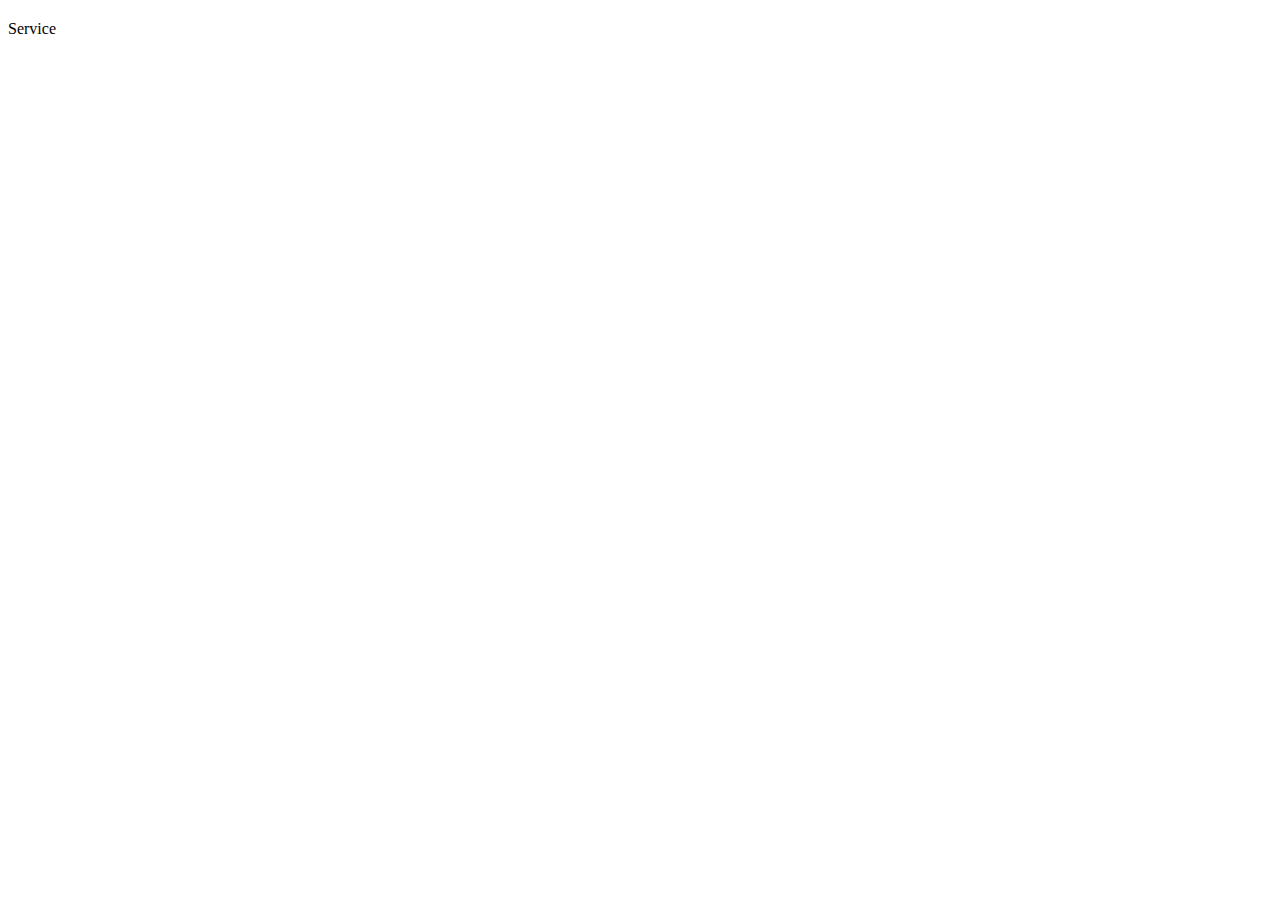
==== src/main/resources/templates/user/index.html @ 3a634a67 "Password match-render to service selection menu completed" ====
<!DOCTYPE html>
<html lang="en" xmlns:th="https://www.thymeleaf.org/">
<head th:replace="fragments :: head"></head>
<body>
<div class="container body-content">
    <h2 th:text="${#strings.capitalizeWords(title)}"></h2>

    <a th:href="@{/}"> Service </a>
</div>


</body>
</html>
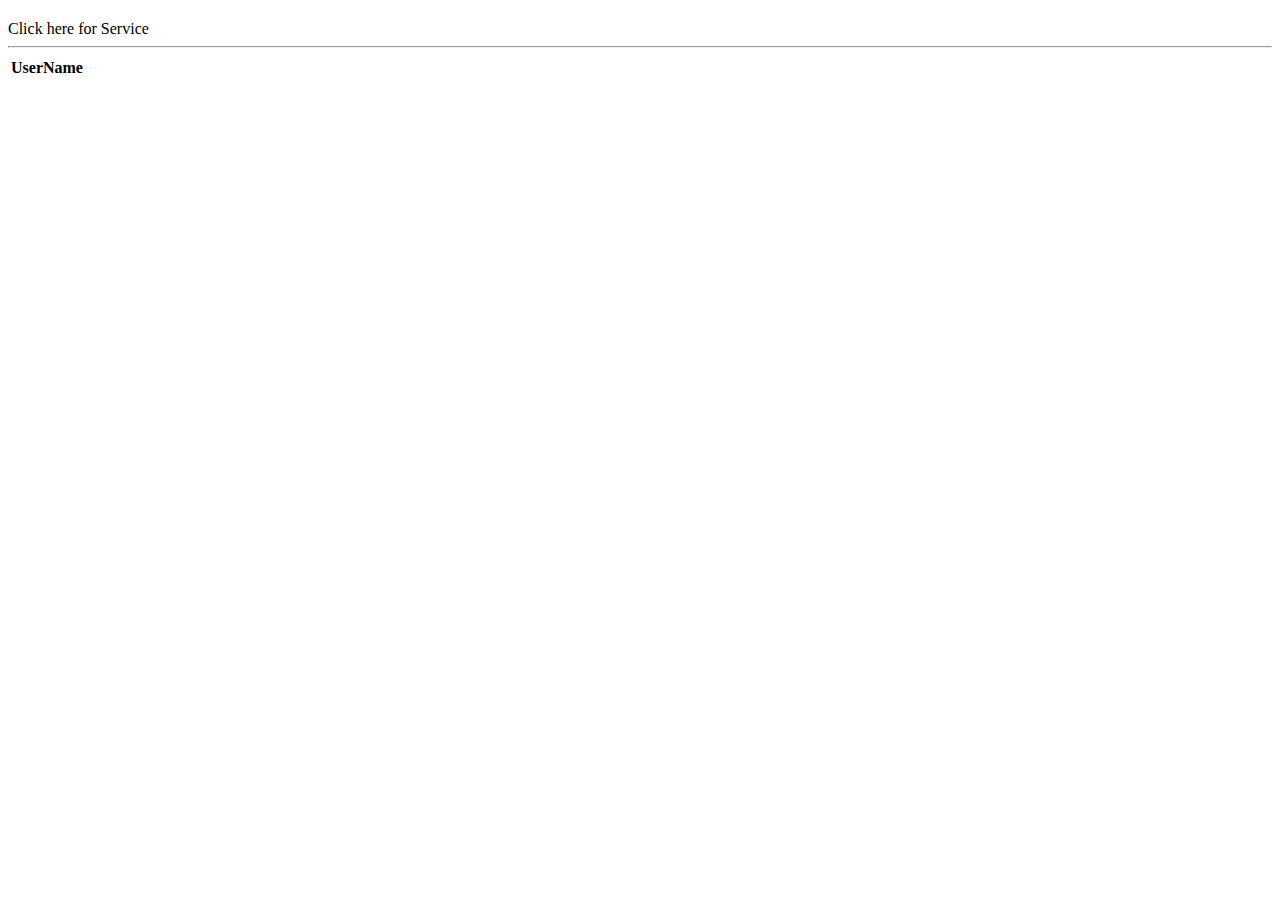
==== commit 40a37f8a: "Password match check completed" ====
--- a/src/main/resources/templates/user/index.html
+++ b/src/main/resources/templates/user/index.html
@@ -4,10 +4,24 @@
 <body>
 <div class="container body-content">
     <h2 th:text="${#strings.capitalizeWords(title)}"></h2>
-
-    <a th:href="@{/}"> Service </a>
+    <a th:href="@{/}"> Click here for Service </a>
 </div>
 
+<hr/>
+<table class="table table-striped">
+    <thead>
+    <tr>
+        <th>UserName</th>
+    </tr>
+    </thead>
+<!--    <tr th:each="item : ${users}">-->
+<!--        <td th:text="${item.username}"></td>-->
+
+<!--        <td>-->
+<!--            <a th:href="@{/user/index/{id}(id=${item.id})}">Details</a>-->
+<!--        </td>-->
+<!--    </tr>-->
+</table>
 
 </body>
 </html>
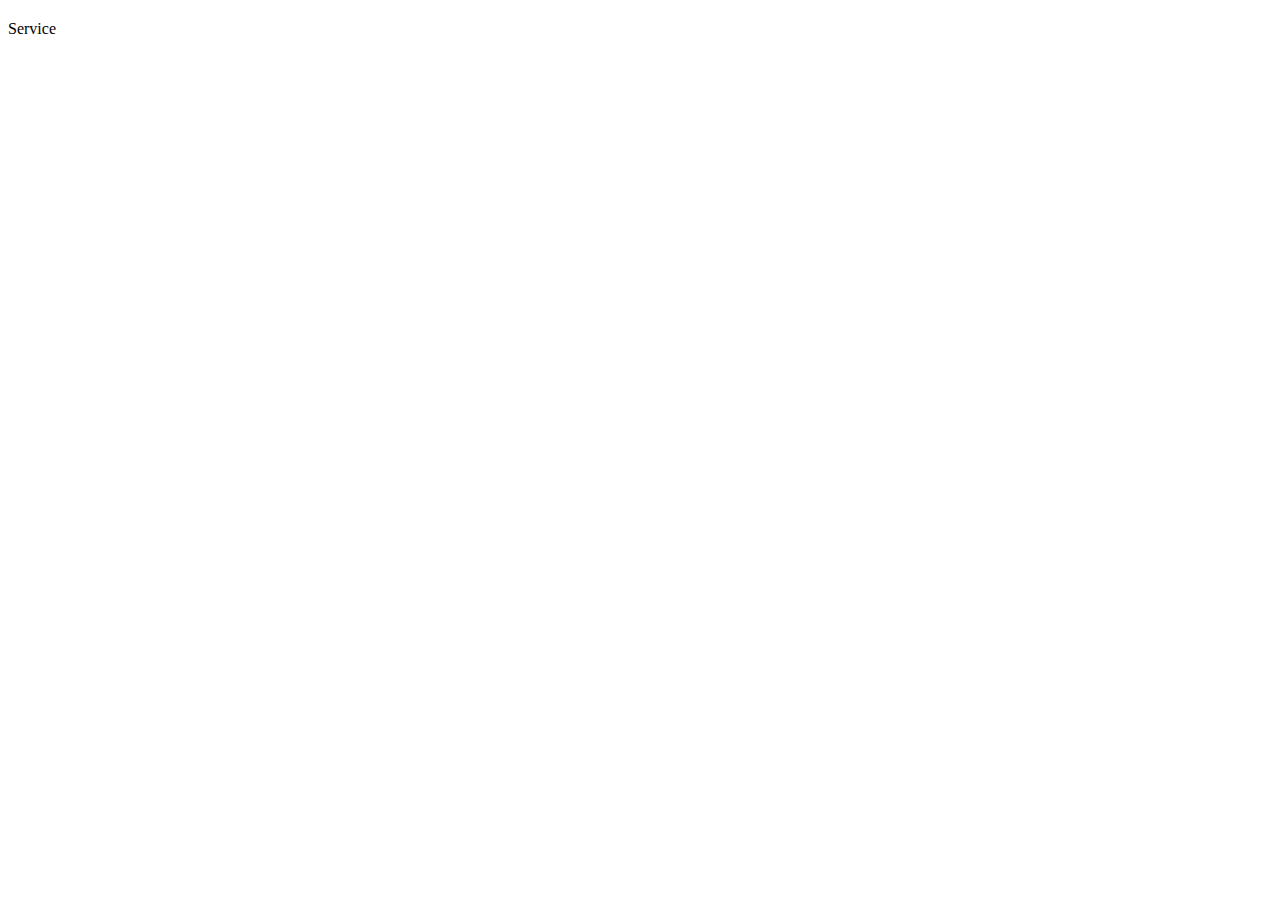
==== commit ccf96219: "Checked Errors" ====
--- a/src/main/resources/templates/user/index.html
+++ b/src/main/resources/templates/user/index.html
@@ -4,24 +4,9 @@
 <body>
 <div class="container body-content">
     <h2 th:text="${#strings.capitalizeWords(title)}"></h2>
-    <a th:href="@{/}"> Click here for Service </a>
+
+    <a th:href="@{/}"> Service </a>
 </div>
-
-<hr/>
-<table class="table table-striped">
-    <thead>
-    <tr>
-        <th>UserName</th>
-    </tr>
-    </thead>
-<!--    <tr th:each="item : ${users}">-->
-<!--        <td th:text="${item.username}"></td>-->
-
-<!--        <td>-->
-<!--            <a th:href="@{/user/index/{id}(id=${item.id})}">Details</a>-->
-<!--        </td>-->
-<!--    </tr>-->
-</table>
 
 </body>
 </html>
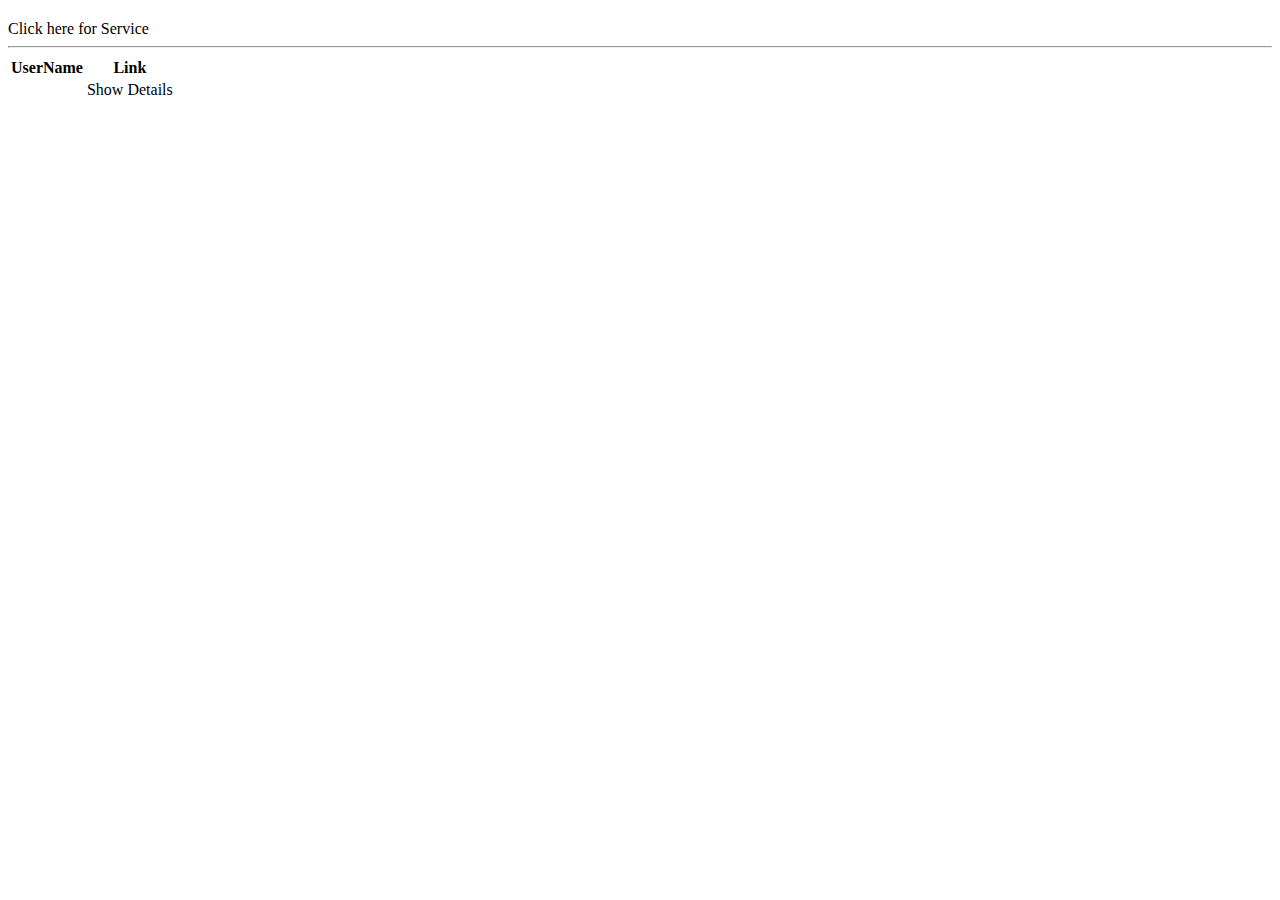
==== commit 8c2ef1e6: "Updated" ====
--- a/src/main/resources/templates/user/index.html
+++ b/src/main/resources/templates/user/index.html
@@ -4,9 +4,28 @@
 <body>
 <div class="container body-content">
     <h2 th:text="${#strings.capitalizeWords(title)}"></h2>
+    <a th:href="@{/}"> Click here for Service </a>
+</div>
 
-    <a th:href="@{/}"> Service </a>
-</div>
+<hr/>
+<table class="table table-striped">
+    <thead>
+    <tr>
+        <th>UserName</th>
+        <th>Link</th>
+    </tr>
+    </thead>
+    <tr th:each="user : ${users}">
+        <td th:text="${user.username}"></td>
+        <td>
+            <a th:href="@{/user/details/{id}(id=${user.id})}">Show Details</a>
+        </td>
+
+<!--        <td>-->
+<!--            <a th:href="@{/user/index/{id}(id=${item.id})}">Details</a>-->
+<!--        </td>-->
+    </tr>
+</table>
 
 </body>
 </html>
